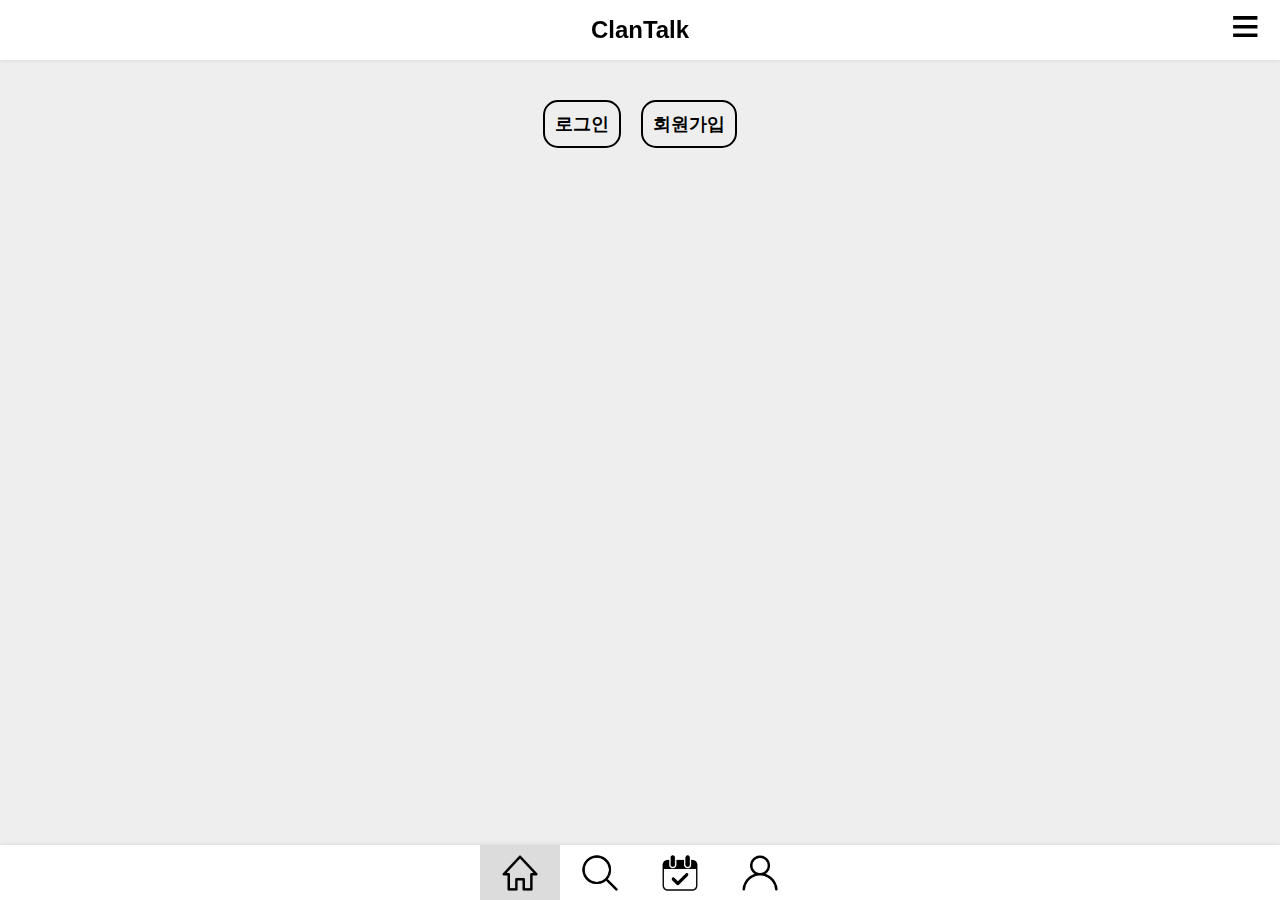
==== index.html @ bd118db3 "Update index.html" ====
<!DOCTYPE html>
<html lang="en">

<head>
    <meta charset="UTF-8">
    <meta name="viewport" content="width=device-width, initial-scale=1.0">
    <link rel="stylesheet" href="./style.css">
    <title>Test 페이지</title>
</head>

<body style="margin: 0; user-select: none; font-family: Arial, sans-serif;">
    <div id="menu-background" onclick="menu();"></div>
    <div id="menu">
        <p><img src="./icon/profile.png">로그인</p>
        <p><img src="./icon/profile.png">회원가입</p>
    </div>

    <div id="fixed-top">
        <h2 style="margin: 0 auto;">ClanTalk</h2>
        <p onclick="menu();" style="position: absolute; right: 0; font-size: 50px; overflow: hidden;"><span
                style="transform: translateY(-4px);">≡</span></p>
    </div>
    <div id='wrapper'>
        <div style="width: 100%; height: 100%; display: flex; align-items: center; justify-content: center;">
        <style>
            #non-member p {
                border: solid black 2px;
                padding: 10px;
                border-radius: 15px;
                margin: 10px;
                font-weight: 600;
            }
            #non-member p:hover {
                background-color: black;
                color: #ffffff;
            }
        </style>
        <div style="display: flex;" id="non-member">
            <p>로그인</p>
            <p>회원가입</p>
        </div>
        </div>
    </div>

    <div id="fixed-bottom">
        <p id="home" onclick="pageLoad('home');"><img src="./icon/home.png"></p>
        <p id="search" onclick="pageLoad('search');"><img src="./icon/search.png"></p>
        <p id="event" onclick="pageLoad('event');"><img src="./icon/event.png"></p>
        <p id="profile" onclick="pageLoad('profile');"><img src="./icon/profile.png"></p>
    </div>
    <script src="./index.js"></script>
</body>

</html>
---- style.css ----
body::-webkit-scrollbar {
    display: none;
}

#fixed-top {
    position: fixed;
    top: 0;
    background-color: #ffffff;
    width: 100%;
    height: 60px;
    display: flex;
    align-items: center;
    box-shadow: 0px 0px 5px rgba(0, 0, 0, 0.1);
}

#fixed-top p {
    width: 60px;
    height: 60px;
    display: flex;
    align-items: center;
    justify-content: center;
    margin-right: 5px;
    cursor: pointer;
}

#menu-background {
    position: fixed;
    width: 100%;
    height: 100%;
    z-index: 1;
    background-color: rgba(0, 0, 0, 0.3);
    opacity: 0;
    transition: opacity 0.2s;
    transform: translateY(100%);
}

#menu-background.menu-open {
    opacity: 1;
    transition: opacity 0.3s;
}

#menu {
    position: fixed;
    border-top-left-radius: 20px;
    border-top-right-radius: 20px;
    width: 100%;
    height: 400px;
    bottom: 0;
    z-index: 2;
    display: flex;
    flex-direction: column;
    background-color: #ffffff;
    border-top: solid black 2px;
    transform: translateY(402px);
    transition: transform 0.2s;
}

#menu.menu-open {
    display: flex;
    transform: translateY(0px);
    transition: transform 0.3s;
}

#menu p:first-child {
    margin-top: 20px;
}

#menu p {
    margin: 0;
    height: 40px;
    display: flex;
    align-items: center;
    padding-left: 15px;
}

#menu p:hover {
    background-color: Gainsboro;
}

#menu img {
    width: 30px;
    height: 30px;
    pointer-events: none;
    margin-right: 10px;
}

#wrapper {
    padding-top: 90px;
    padding-bottom: 55px;
    width: 100%;
    min-height: calc(100vh - 145px);
    background-color: #eeeeee;
    font-size: 18px;
    word-wrap: break-word;
    display: flex;
    align-items: center;
    justify-content: start;
    flex-direction: column;
}

.container {
    max-width: 500px;
    width: 70vw;
    height: 100%;
    border-radius: 30px;
    background-color: #ffffff;
    margin-bottom: 30px;
    padding: 30px;
}

#fixed-bottom {
    position: fixed;
    bottom: 0;
    background-color: #ffffff;
    width: 100%;
    height: 55px;
    display: flex;
    align-items: center;
    justify-content: center;
    box-shadow: 0px 0px 5px rgba(0, 0, 0, 0.1);
}

#fixed-bottom p {
    width: 80px;
    height: 55px;
    display: flex;
    align-items: center;
    justify-content: center;
    cursor: pointer;
}

#fixed-bottom img {
    width: 40px;
    height: 40px;
    pointer-events: none;
}

.active {
    background-color: Gainsboro;
}
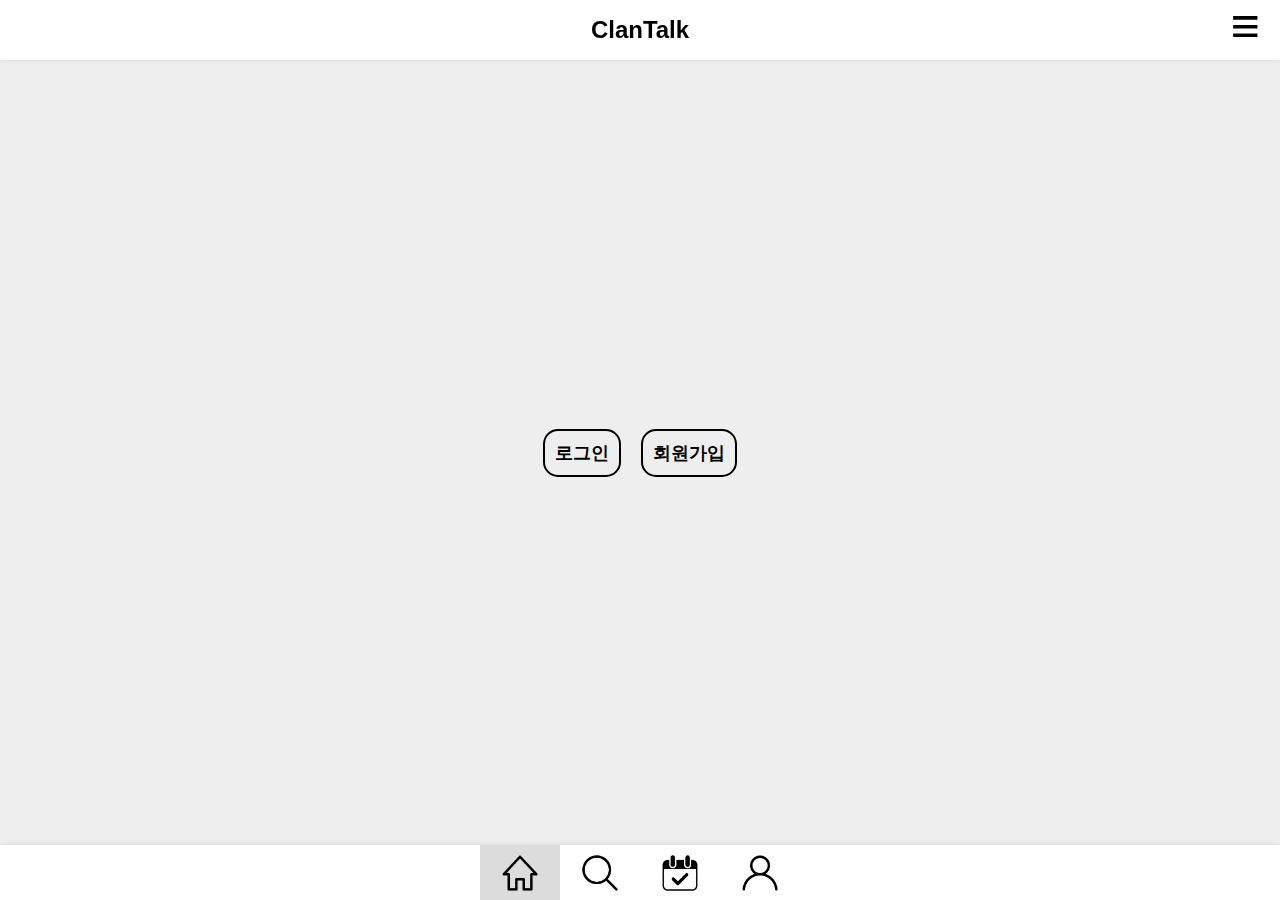
==== commit 97d54b6a: "Add files via upload" ====
--- a/index.html
+++ b/index.html
@@ -5,7 +5,7 @@
     <meta charset="UTF-8">
     <meta name="viewport" content="width=device-width, initial-scale=1.0">
     <link rel="stylesheet" href="./style.css">
-    <title>Test 페이지</title>
+    <title>ClanTalk</title>
 </head>
 
 <body style="margin: 0; user-select: none; font-family: Arial, sans-serif;">
@@ -20,8 +20,8 @@
         <p onclick="menu();" style="position: absolute; right: 0; font-size: 50px; overflow: hidden;"><span
                 style="transform: translateY(-4px);">≡</span></p>
     </div>
-    <div id='wrapper'>
-        <div style="width: 100%; height: 100%; display: flex; align-items: center; justify-content: center;">
+    <div id='wrapper'>
+        <div style="width: 100%; height: calc(100vh - 175px); display: flex; align-items: center; justify-content: center;">
         <style>
             #non-member p {
                 border: solid black 2px;
@@ -38,15 +38,15 @@
         <div style="display: flex;" id="non-member">
             <p>로그인</p>
             <p>회원가입</p>
-        </div>
+        </div>
         </div>
     </div>
 
     <div id="fixed-bottom">
-        <p id="home" onclick="pageLoad('home');"><img src="./icon/home.png"></p>
-        <p id="search" onclick="pageLoad('search');"><img src="./icon/search.png"></p>
-        <p id="event" onclick="pageLoad('event');"><img src="./icon/event.png"></p>
-        <p id="profile" onclick="pageLoad('profile');"><img src="./icon/profile.png"></p>
+        <p id="home" onclick="pageLoad('home');"><img src="./icon/home.png" alt="home"></p>
+        <p id="search" onclick="pageLoad('search');"><img src="./icon/search.png" alt="search"></p>
+        <p id="event" onclick="pageLoad('event');"><img src="./icon/event.png" alt="event"></p>
+        <p id="profile" onclick="pageLoad('profile');"><img src="./icon/profile.png" alt="profile"></p>
     </div>
     <script src="./index.js"></script>
 </body>
--- a/style.css
+++ b/style.css
@@ -14,6 +14,7 @@
 }
 
 #fixed-top p {
+    margin: 0;
     width: 60px;
     height: 60px;
     display: flex;
@@ -87,8 +88,8 @@
 #wrapper {
     padding-top: 90px;
     padding-bottom: 55px;
-    width: 100%;
-    min-height: calc(100vh - 145px);
+    width: 100%;
+    min-height: calc(100vh - 145px);
     background-color: #eeeeee;
     font-size: 18px;
     word-wrap: break-word;
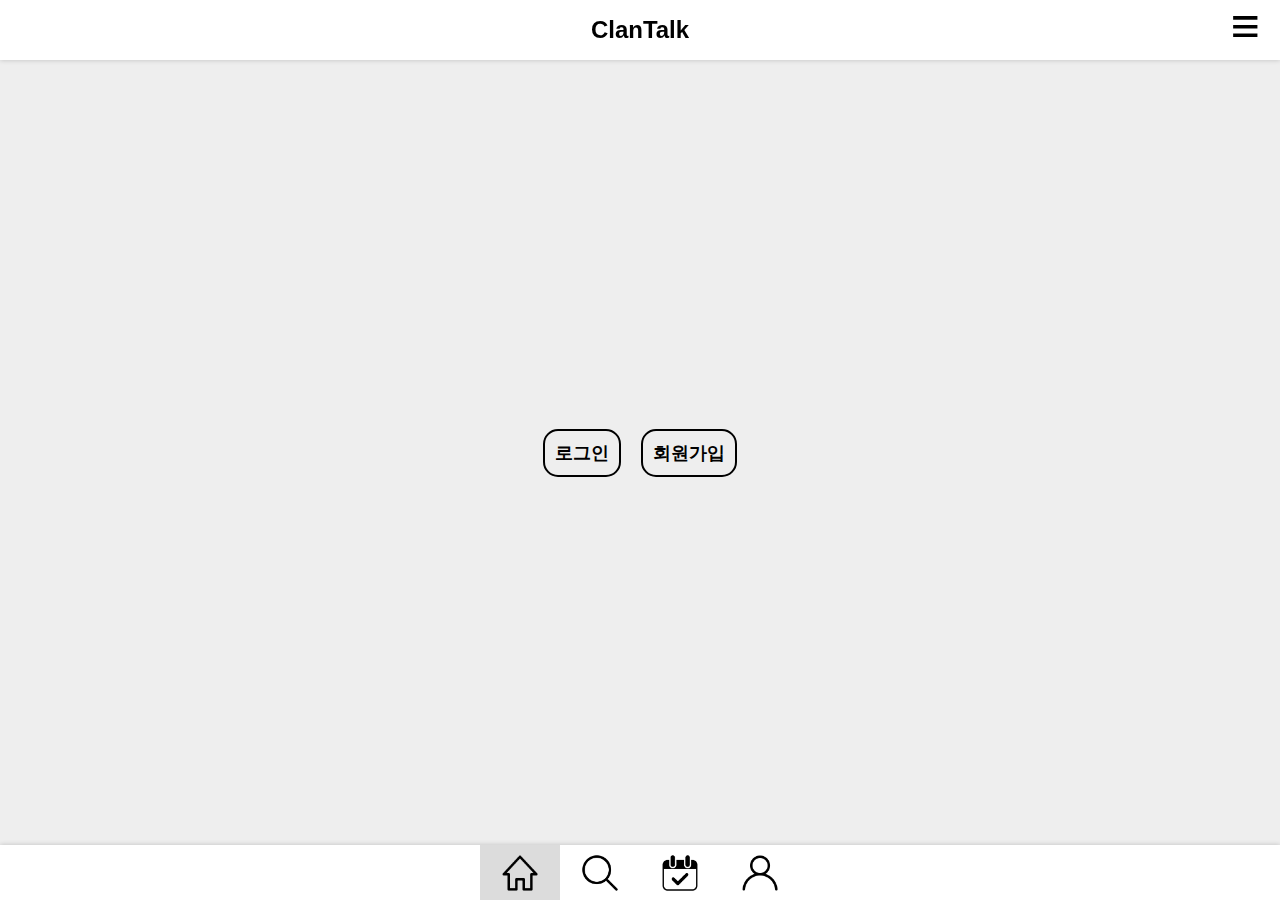
==== commit 5debf511: "Update" ====
--- a/index.html
+++ b/index.html
@@ -11,8 +11,8 @@
 <body style="margin: 0; user-select: none; font-family: Arial, sans-serif;">
     <div id="menu-background" onclick="menu();"></div>
     <div id="menu">
-        <p><img src="./icon/profile.png">로그인</p>
-        <p><img src="./icon/profile.png">회원가입</p>
+        <p onclick="Login();"><img src="./icon/profile.png">로그인</p>
+        <p onclick="Signup();"><img src="./icon/profile.png">회원가입</p>
     </div>
 
     <div id="fixed-top">
@@ -29,6 +29,7 @@
                 border-radius: 15px;
                 margin: 10px;
                 font-weight: 600;
+                cursor: pointer;
             }
             #non-member p:hover {
                 background-color: black;
@@ -36,8 +37,8 @@
             }
         </style>
         <div style="display: flex;" id="non-member">
-            <p>로그인</p>
-            <p>회원가입</p>
+            <p onclick="Login();">로그인</p>
+            <p onclick="Signup();">회원가입</p>
         </div>
         </div>
     </div>
--- a/style.css
+++ b/style.css
@@ -10,7 +10,7 @@
     height: 60px;
     display: flex;
     align-items: center;
-    box-shadow: 0px 0px 5px rgba(0, 0, 0, 0.1);
+    box-shadow: 0px 0px 5px rgba(0, 0, 0, 0.2);
 }
 
 #fixed-top p {
@@ -72,6 +72,7 @@
     display: flex;
     align-items: center;
     padding-left: 15px;
+    cursor: pointer;
 }
 
 #menu p:hover {
@@ -118,7 +119,7 @@
     display: flex;
     align-items: center;
     justify-content: center;
-    box-shadow: 0px 0px 5px rgba(0, 0, 0, 0.1);
+    box-shadow: 0px 0px 5px rgba(0, 0, 0, 0.2);
 }
 
 #fixed-bottom p {
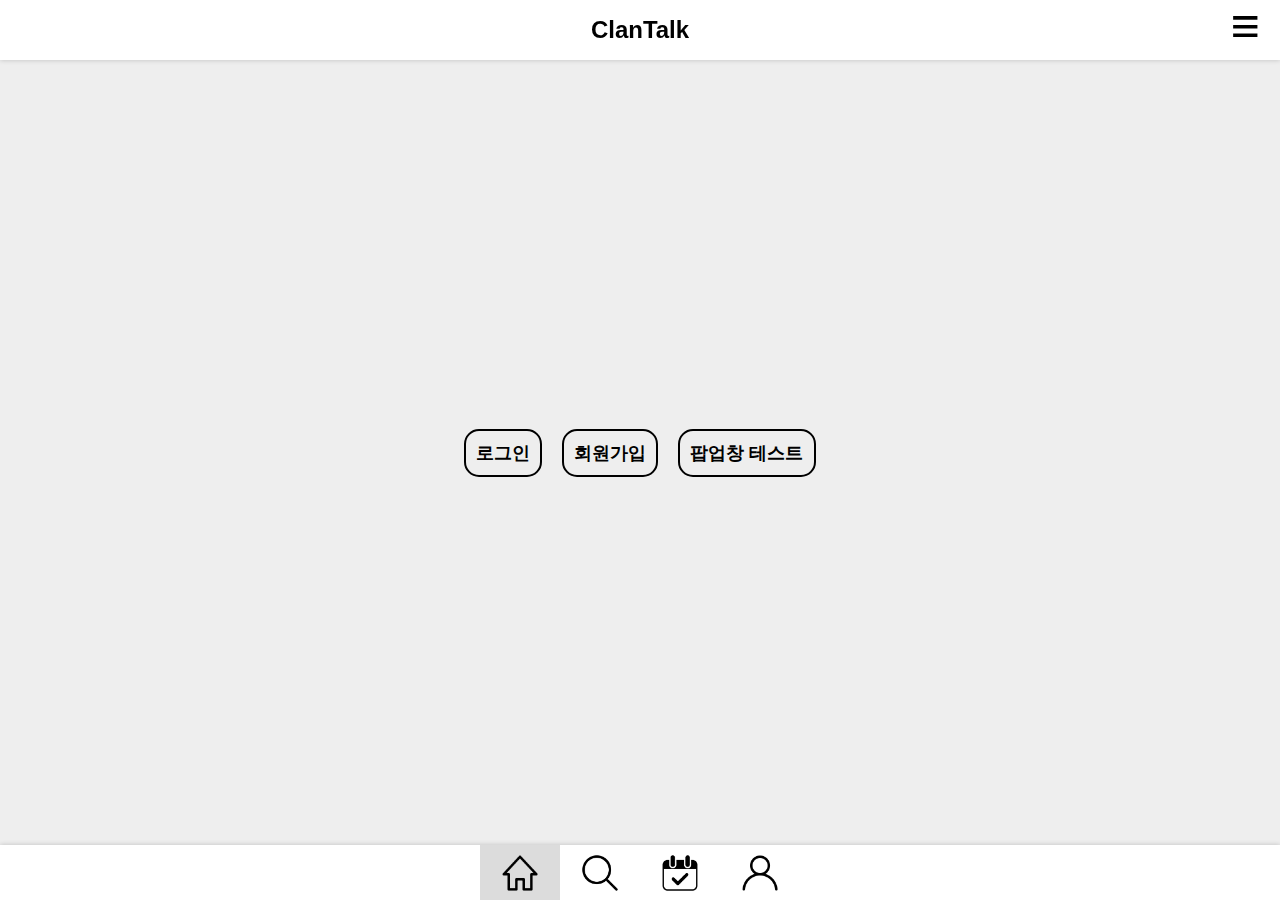
==== commit f5ae1c90: "Signup Update" ====
--- a/index.html
+++ b/index.html
@@ -39,6 +39,7 @@
         <div style="display: flex;" id="non-member">
             <p onclick="Login();">로그인</p>
             <p onclick="Signup();">회원가입</p>
+            <p onclick="UI('Title', 'Content')">팝업창 테스트</p>
         </div>
         </div>
     </div>
--- a/style.css
+++ b/style.css
@@ -28,7 +28,7 @@
     position: fixed;
     width: 100%;
     height: 100%;
-    z-index: 1;
+    z-index: 0.1;
     background-color: rgba(0, 0, 0, 0.3);
     opacity: 0;
     transition: opacity 0.2s;
@@ -47,7 +47,7 @@
     width: 100%;
     height: 400px;
     bottom: 0;
-    z-index: 2;
+    z-index: 0.2;
     display: flex;
     flex-direction: column;
     background-color: #ffffff;
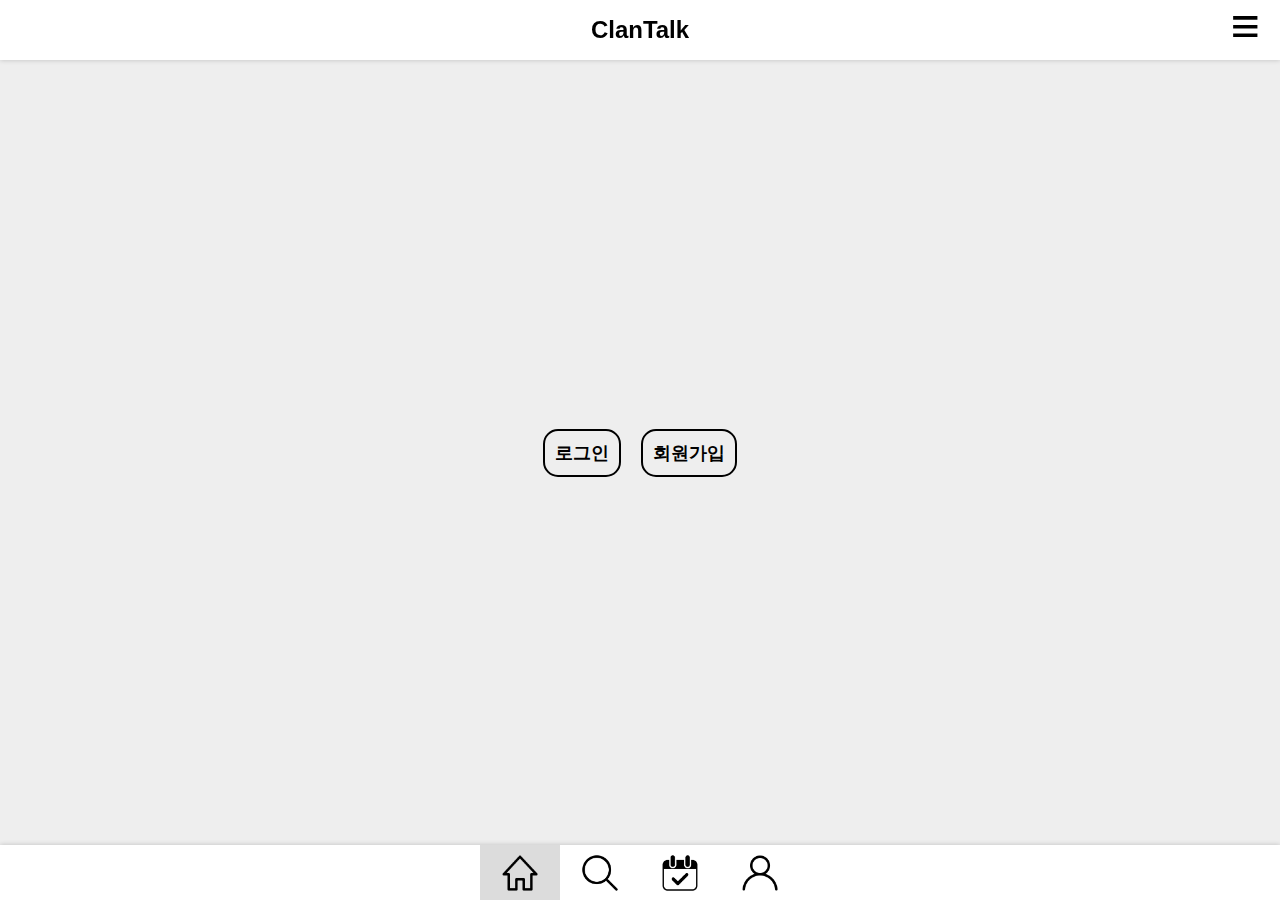
==== commit b463ce3d: "Signup Update" ====
--- a/index.html
+++ b/index.html
@@ -39,7 +39,6 @@
         <div style="display: flex;" id="non-member">
             <p onclick="Login();">로그인</p>
             <p onclick="Signup();">회원가입</p>
-            <p onclick="UI('Title', 'Content')">팝업창 테스트</p>
         </div>
         </div>
     </div>
@@ -51,6 +50,7 @@
         <p id="profile" onclick="pageLoad('profile');"><img src="./icon/profile.png" alt="profile"></p>
     </div>
     <script src="./index.js"></script>
+    <script src="./main.js"></script>
 </body>
 
 </html>--- a/style.css
+++ b/style.css
@@ -28,7 +28,7 @@
     position: fixed;
     width: 100%;
     height: 100%;
-    z-index: 0.1;
+    z-index: 1;
     background-color: rgba(0, 0, 0, 0.3);
     opacity: 0;
     transition: opacity 0.2s;
@@ -47,7 +47,7 @@
     width: 100%;
     height: 400px;
     bottom: 0;
-    z-index: 0.2;
+    z-index: 1;
     display: flex;
     flex-direction: column;
     background-color: #ffffff;
